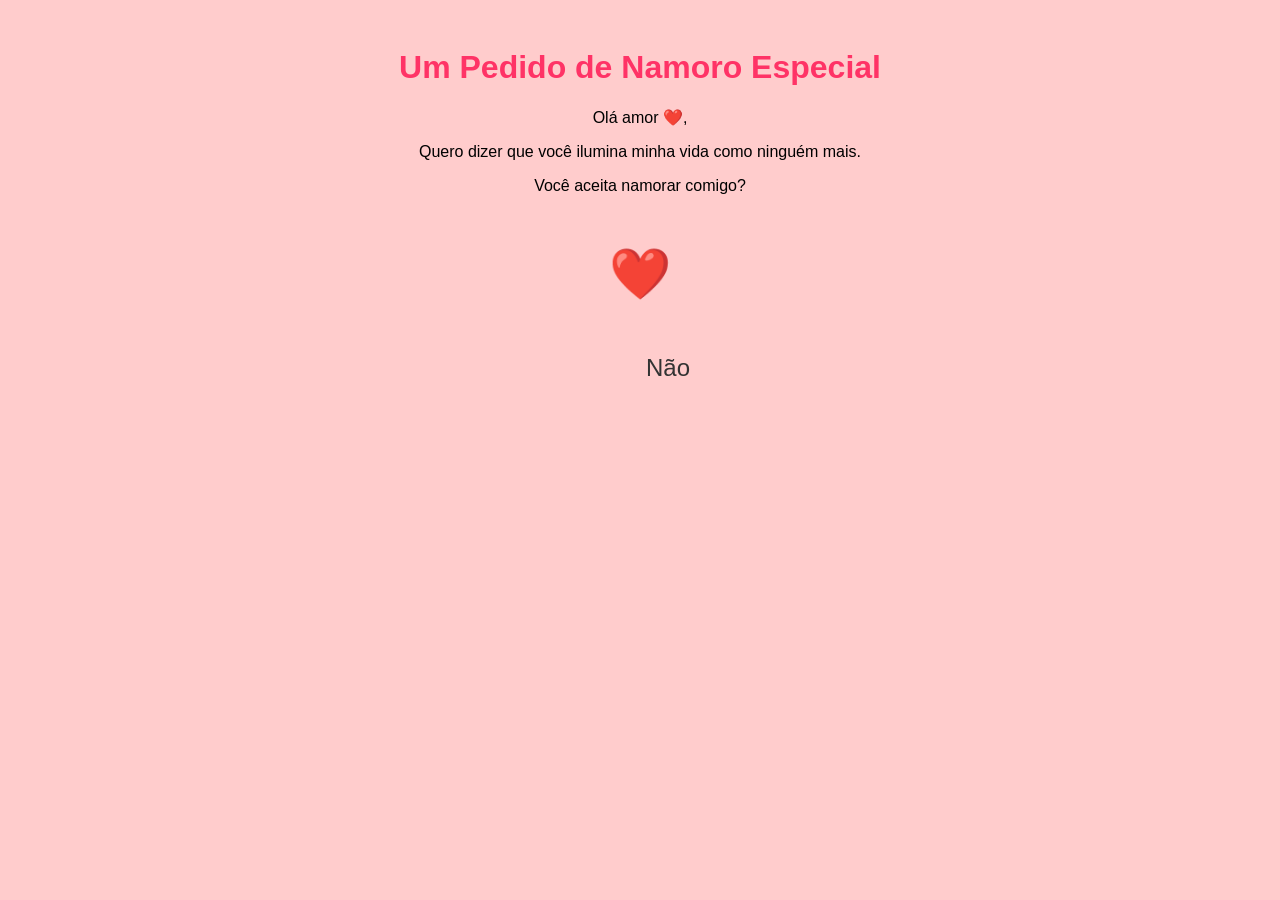
==== index.html @ 4e579031 "Rename criar index.html to index.html" ====
<!DOCTYPE html>
<html lang="pt-br">
<head>
    <meta charset="UTF-8">
    <meta name="viewport" content="width=device-width, initial-scale=1.0">
    <title>Pedido de Namoro</title>
    <style>
        body {
            background-color: #ffcccc;
            text-align: center;
            font-family: Arial, sans-serif;
        }

        .container {
            padding: 20px;
        }

        h1 {
            color: #ff3366;
        }

        .heart {
            font-size: 50px;
            color: #ff3366;
            cursor: pointer;
        }

        #nao {
            font-size: 24px;
            color: #333;
            background-color: #ffcccc;
            border: none;
            cursor: pointer;
            position: absolute;
        }
    </style>
</head>
<body>
    <div class="container">
        <h1>Um Pedido de Namoro Especial</h1>
        <p>Olá amor ❤️,</p>
        <p>Quero dizer que você ilumina minha vida como ninguém mais.</p>
        <p>Você aceita namorar comigo?</p>
        <p class="heart" onclick="mostrarResposta()">❤️</p>
        <button id="nao" onmouseover="mudarPosicao()">Não</button>
        <p id="resposta" style="display: none;"></p>
    </div>
    <script>
        function mostrarResposta() {
            document.getElementById('resposta').style.display = 'block';
            document.getElementById('resposta').innerHTML = 'Sim! Eu aceito, meu amor. ❤️';
        }

        function mudarPosicao() {
            const buttonNao = document.getElementById('nao');
            const randomX = Math.floor(Math.random() * window.innerWidth);
            const randomY = Math.floor(Math.random() * window.innerHeight);
            buttonNao.style.left = `${randomX}px`;
            buttonNao.style.top = `${randomY}px`;
        }
    </script>
</body>
</html>
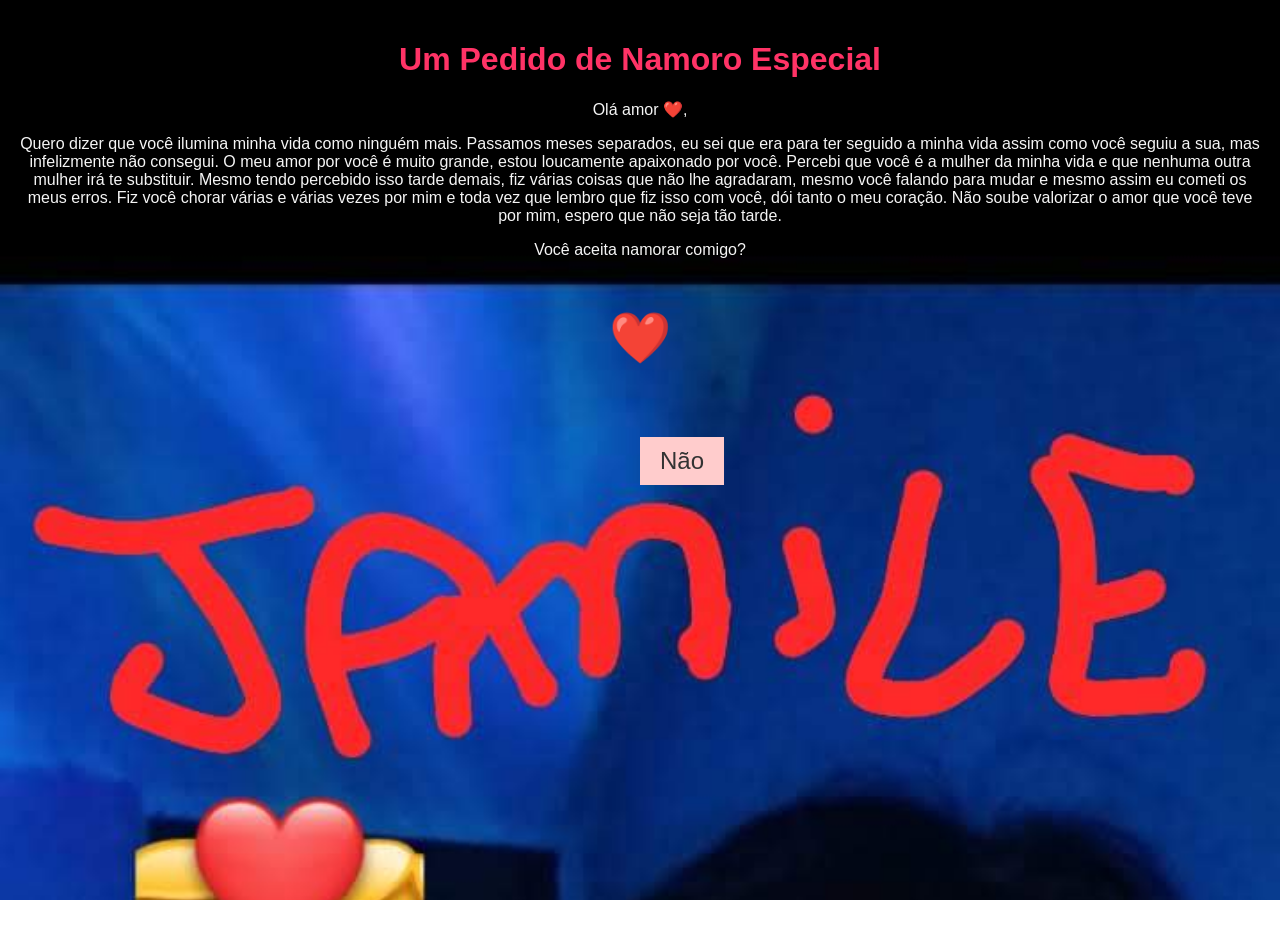
==== commit 42845052: "Add files via upload" ====
--- a/index.html
+++ b/index.html
@@ -1,63 +1,101 @@
-<!DOCTYPE html>
-<html lang="pt-br">
-<head>
-    <meta charset="UTF-8">
-    <meta name="viewport" content="width=device-width, initial-scale=1.0">
-    <title>Pedido de Namoro</title>
-    <style>
-        body {
-            background-color: #ffcccc;
-            text-align: center;
-            font-family: Arial, sans-serif;
-        }
-
-        .container {
-            padding: 20px;
-        }
-
-        h1 {
-            color: #ff3366;
-        }
-
-        .heart {
-            font-size: 50px;
-            color: #ff3366;
-            cursor: pointer;
-        }
-
-        #nao {
-            font-size: 24px;
-            color: #333;
-            background-color: #ffcccc;
-            border: none;
-            cursor: pointer;
-            position: absolute;
-        }
-    </style>
-</head>
-<body>
-    <div class="container">
-        <h1>Um Pedido de Namoro Especial</h1>
-        <p>Olá amor ❤️,</p>
-        <p>Quero dizer que você ilumina minha vida como ninguém mais.</p>
-        <p>Você aceita namorar comigo?</p>
-        <p class="heart" onclick="mostrarResposta()">❤️</p>
-        <button id="nao" onmouseover="mudarPosicao()">Não</button>
-        <p id="resposta" style="display: none;"></p>
-    </div>
-    <script>
-        function mostrarResposta() {
-            document.getElementById('resposta').style.display = 'block';
-            document.getElementById('resposta').innerHTML = 'Sim! Eu aceito, meu amor. ❤️';
-        }
-
-        function mudarPosicao() {
-            const buttonNao = document.getElementById('nao');
-            const randomX = Math.floor(Math.random() * window.innerWidth);
-            const randomY = Math.floor(Math.random() * window.innerHeight);
-            buttonNao.style.left = `${randomX}px`;
-            buttonNao.style.top = `${randomY}px`;
-        }
-    </script>
-</body>
-</html>
+<!DOCTYPE html>
+<html lang="pt-br">
+<head>
+    <meta charset="UTF-8">
+    <meta name="viewport" content="width=device-width, initial-scale=1.0">
+    <title>Pedido de Namoro</title>
+    <style>
+        body {
+            background-image: url('Imagem do WhatsApp de 2024-11-01 à(s) 22.39.05_afcd5314.jpg'); /* Altere para o nome correto da sua imagem */
+            background-size: cover; /* Faz a imagem cobrir todo o fundo */
+            background-attachment: fixed; /* Mantém a imagem fixa ao rolar */
+            text-align: center;
+            font-family: Arial, sans-serif;
+            color: whitesmoke;
+            margin: 0; /* Remove margens padrão */
+            padding: 20px; /* Adiciona um pouco de espaçamento */
+            min-height: 100vh; /* Garante que o corpo tenha pelo menos a altura da tela */
+            overflow-y: auto; /* Permite rolagem vertical */
+            position: relative; /* Necessário para o posicionamento absoluto do botão */
+        }
+
+        h1 {
+            color: #ff3366;
+            font-size: 2em; /* Tamanho da fonte responsivo */
+        }
+
+        .heart {
+            font-size: 50px;
+            color: #ff3366;
+            cursor: pointer;
+        }
+
+        #nao {
+            font-size: 24px;
+            color: #333;
+            background-color: #ffcccc;
+            border: none;
+            cursor: pointer;
+            margin-top: 20px; /* Espaçamento acima do botão */
+            padding: 10px 20px; /* Espaçamento interno do botão */
+            position: absolute; /* Para que possamos mover o botão */
+        }
+
+        #resposta {
+            margin-top: 20px; /* Espaçamento acima da resposta */
+            display: none; /* Inicialmente escondido */
+        }
+    </style>
+</head>
+<body>
+    <div class="container">
+        <h1>Um Pedido de Namoro Especial</h1>
+        <p>Olá amor ❤️,</p>
+        <p>Quero dizer que você ilumina minha vida como ninguém mais. Passamos meses separados, eu sei que era para ter seguido a minha vida assim como você seguiu a sua, mas infelizmente não consegui. O meu amor por você é muito grande, estou loucamente apaixonado por você. Percebi que você é a mulher da minha vida e que nenhuma outra mulher irá te substituir. Mesmo tendo percebido isso tarde demais, fiz várias coisas que não lhe agradaram, mesmo você falando para mudar e mesmo assim eu cometi os meus erros. Fiz você chorar várias e várias vezes por mim e toda vez que lembro que fiz isso com você, dói tanto o meu coração. Não soube valorizar o amor que você teve por mim, espero que não seja tão tarde.</p>
+        <p>Você aceita namorar comigo?</p>
+        <p class="heart" onclick="mostrarResposta()">❤️</p>
+        <button id="nao" onmouseover="mudarPosicao()">Não</button>
+        <p id="resposta"></p>
+    </div>
+    <script>
+        let tentativas = 0;
+        const maxTentativas = 5;
+        const mensagem = "Tipo assim o meu coração está com um grande vazio e toda vez que penso que ela está longe de mim, o meu coração aperta drasticamente. Passa minha vontade de comer, não sinto vontade de fazer só de chorar. Dá vontade de voltar no passado e consertar tudo que fiz, para consertar minhas arrogâncias e mentiras, mas nunca trair ela com outra mulher. O lado ruim é que ela não confia. Mano, tu acredita que ela jura que tive relações sexuais com a minha prima, que considero minha irmã? Tipo, não tem como eu dormir com quem é a própria irmã. Aí vem a Manu, uma menina que ela acha que eu, Vanderson Jorge, teria coragem de trocar ela por essa tal de Manu. Mano, isso é loucura! A Manu é feia e tudo de ruim. Não sou doido de trocar diamante por lixo, mas ela não entende isso.";
+
+        function mostrarResposta() {
+            document.getElementById('resposta').style.display = 'block';
+            document.getElementById('resposta').innerHTML = 'Sim! Eu aceito, meu amor. ❤️';
+            document.getElementById('nao').style.display = 'none'; // Esconde o botão "Não"
+        }
+
+        function mudarPosicao() {
+            if (tentativas < maxTentativas) {
+                tentativas++;
+                const buttonNao = document.getElementById('nao');
+                const randomX = Math.floor(Math.random() * (window.innerWidth - buttonNao.offsetWidth));
+                const randomY = Math.floor(Math.random() * (window.innerHeight - buttonNao.offsetHeight));
+                
+                // Debugging logs
+                console.log(`Tentativa: ${tentativas}, Posição X: ${randomX}, Posição Y: ${randomY}`);
+                
+                buttonNao.style.left = `${randomX}px`;
+                buttonNao.style.top = `${randomY}px`;
+            } else {
+                mostrarMensagem();
+            }
+        }
+
+        function mostrarMensagem() {
+            document.getElementById('resposta').style.display = 'block';
+            document.getElementById('resposta').innerHTML = mensagem;
+            document.getElementById('nao').style.display = 'block'; // Exibe o botão "Não" novamente
+            tentativas = 0; // Reseta o contador de tentativas
+        }
+
+        // Adiciona o evento de clique ao botão "Não"
+        document.getElementById('nao').addEventListener('click', function() {
+            mostrarMensagem();
+        });
+    </script>
+</body>
+</html>
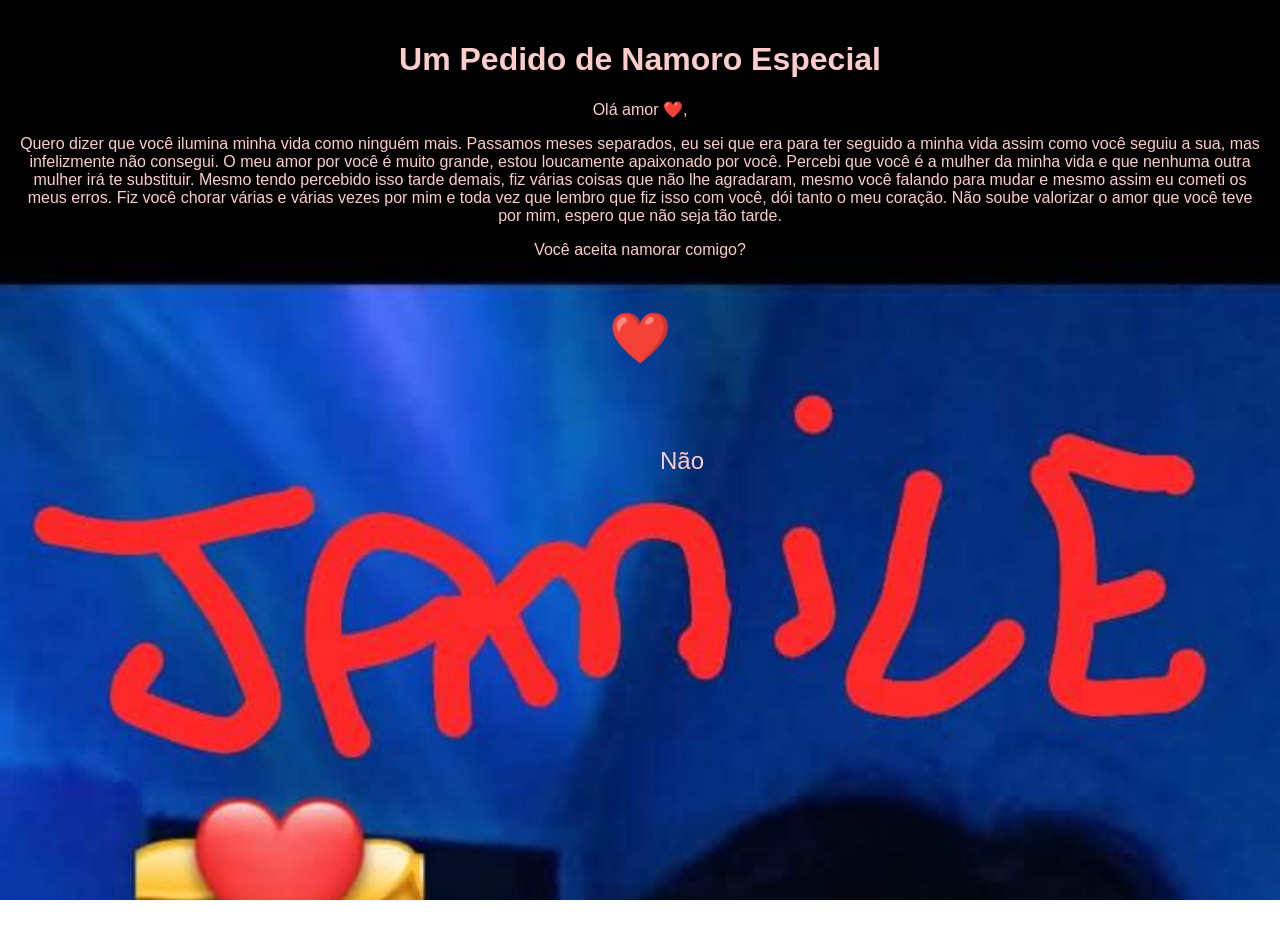
==== commit 78d8d05c: "Update index.html mudança de cor nas fontes" ====
--- a/index.html
+++ b/index.html
@@ -11,7 +11,7 @@
             background-attachment: fixed; /* Mantém a imagem fixa ao rolar */
             text-align: center;
             font-family: Arial, sans-serif;
-            color: whitesmoke;
+            color: #ffcccc;
             margin: 0; /* Remove margens padrão */
             padding: 20px; /* Adiciona um pouco de espaçamento */
             min-height: 100vh; /* Garante que o corpo tenha pelo menos a altura da tela */
@@ -20,20 +20,20 @@
         }
 
         h1 {
-            color: #ff3366;
+            color: #ffcccc;
             font-size: 2em; /* Tamanho da fonte responsivo */
         }
 
         .heart {
             font-size: 50px;
-            color: #ff3366;
+            color: #ffcccc;
             cursor: pointer;
         }
 
         #nao {
             font-size: 24px;
-            color: #333;
-            background-color: #ffcccc;
+            color: #ffcccc;
+            background-color: transparent;
             border: none;
             cursor: pointer;
             margin-top: 20px; /* Espaçamento acima do botão */
@@ -98,4 +98,4 @@
         });
     </script>
 </body>
-</html>+</html>
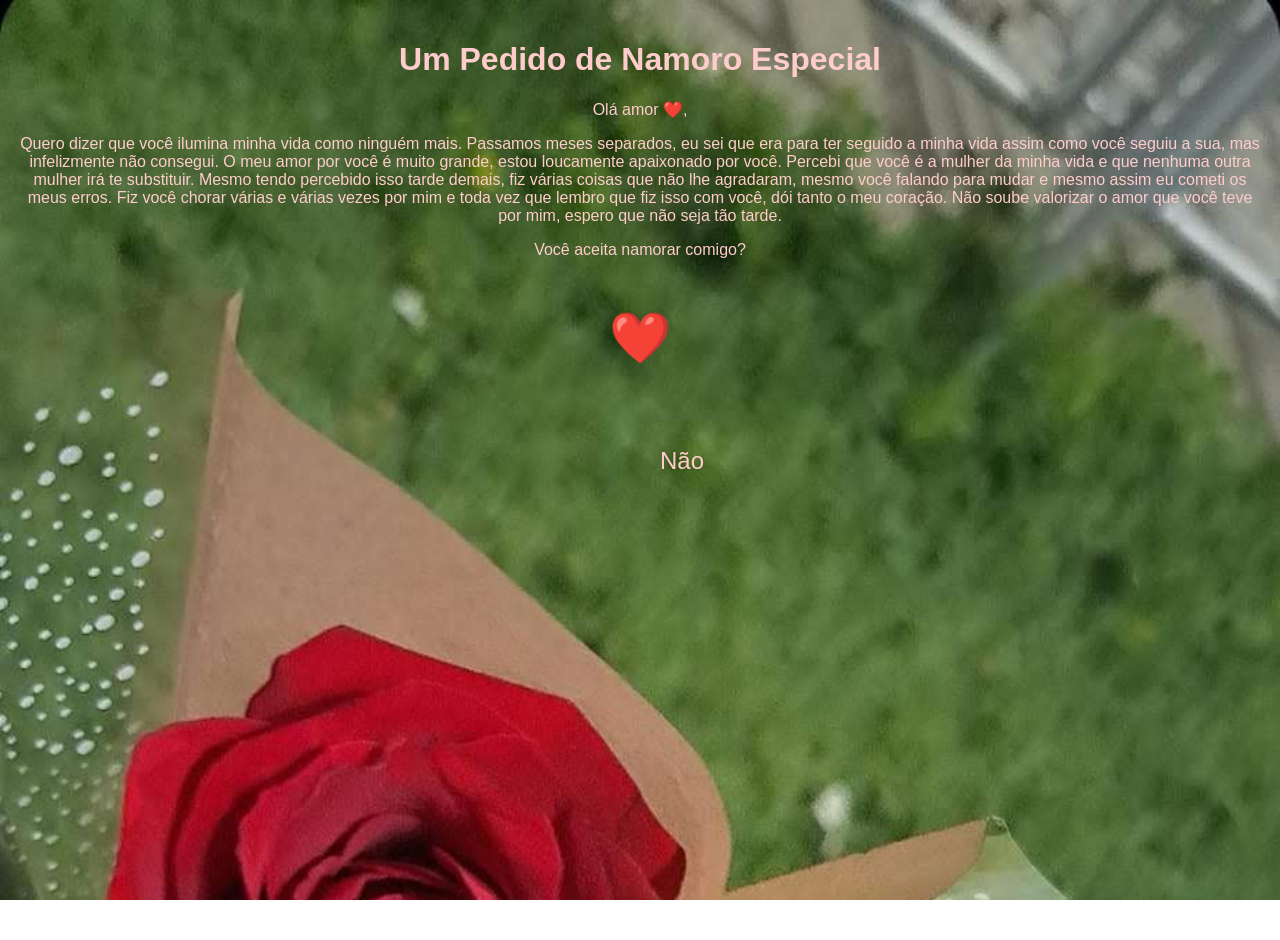
==== commit 5c8af13f: "nova imagem de fundo" ====
--- a/index.html
+++ b/index.html
@@ -6,7 +6,7 @@
     <title>Pedido de Namoro</title>
     <style>
         body {
-            background-image: url('Imagem do WhatsApp de 2024-11-01 à(s) 22.39.05_afcd5314.jpg'); /* Altere para o nome correto da sua imagem */
+            background-image: url('Imagem do WhatsApp de 2024-11-02 à(s) 16.29.20_9214cbdb.jpg'); /* Altere para o nome correto da sua imagem */
             background-size: cover; /* Faz a imagem cobrir todo o fundo */
             background-attachment: fixed; /* Mantém a imagem fixa ao rolar */
             text-align: center;
@@ -98,4 +98,4 @@
         });
     </script>
 </body>
-</html>
+</html>
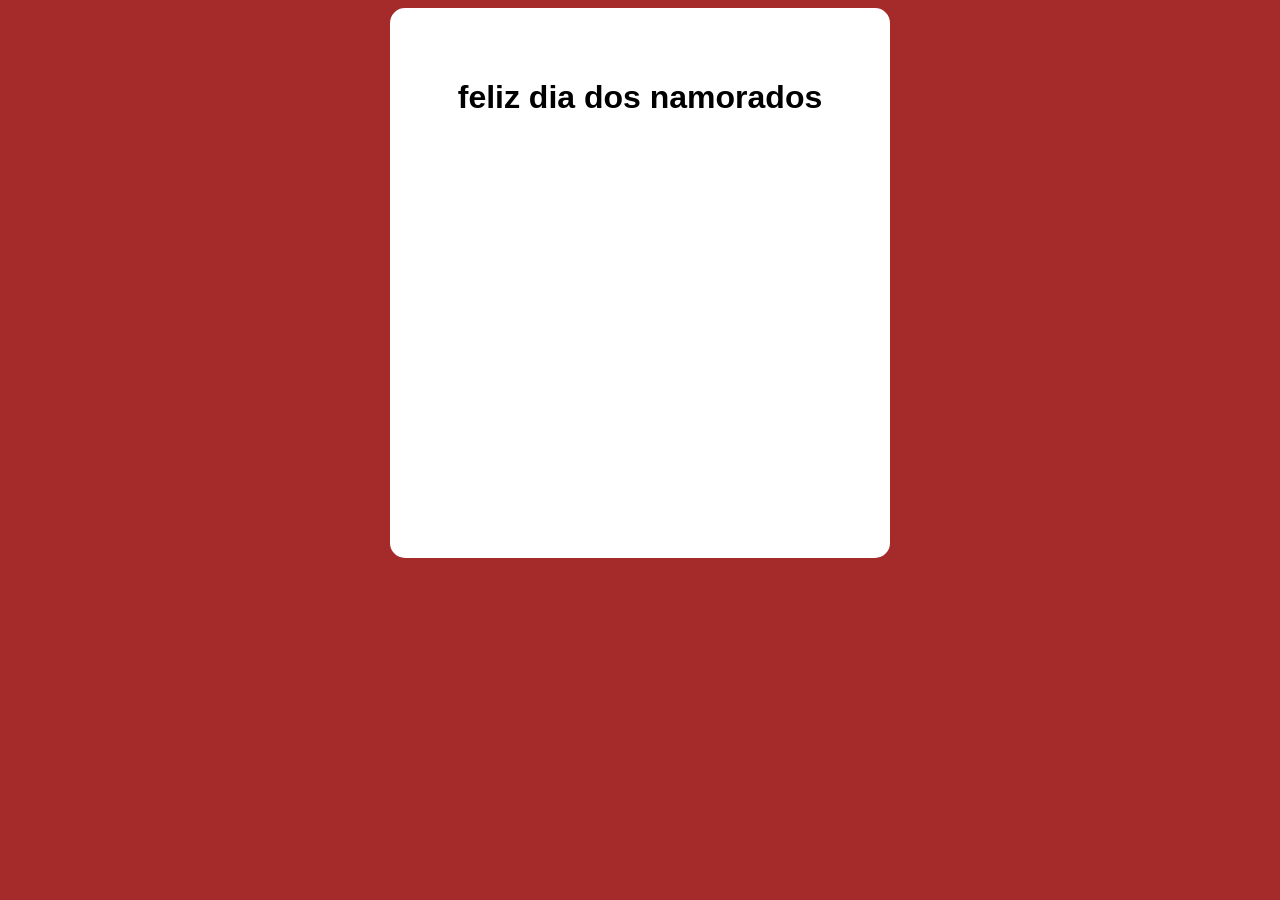
==== commit 3778b7f1: "add index.html & style.css com escritas iniciais" ====
--- a/index.html
+++ b/index.html
@@ -1,101 +1,16 @@
-<!DOCTYPE html>
-<html lang="pt-br">
-<head>
-    <meta charset="UTF-8">
-    <meta name="viewport" content="width=device-width, initial-scale=1.0">
-    <title>Pedido de Namoro</title>
-    <style>
-        body {
-            background-image: url('Imagem do WhatsApp de 2024-11-02 à(s) 16.29.20_9214cbdb.jpg'); /* Altere para o nome correto da sua imagem */
-            background-size: cover; /* Faz a imagem cobrir todo o fundo */
-            background-attachment: fixed; /* Mantém a imagem fixa ao rolar */
-            text-align: center;
-            font-family: Arial, sans-serif;
-            color: #ffcccc;
-            margin: 0; /* Remove margens padrão */
-            padding: 20px; /* Adiciona um pouco de espaçamento */
-            min-height: 100vh; /* Garante que o corpo tenha pelo menos a altura da tela */
-            overflow-y: auto; /* Permite rolagem vertical */
-            position: relative; /* Necessário para o posicionamento absoluto do botão */
-        }
-
-        h1 {
-            color: #ffcccc;
-            font-size: 2em; /* Tamanho da fonte responsivo */
-        }
-
-        .heart {
-            font-size: 50px;
-            color: #ffcccc;
-            cursor: pointer;
-        }
-
-        #nao {
-            font-size: 24px;
-            color: #ffcccc;
-            background-color: transparent;
-            border: none;
-            cursor: pointer;
-            margin-top: 20px; /* Espaçamento acima do botão */
-            padding: 10px 20px; /* Espaçamento interno do botão */
-            position: absolute; /* Para que possamos mover o botão */
-        }
-
-        #resposta {
-            margin-top: 20px; /* Espaçamento acima da resposta */
-            display: none; /* Inicialmente escondido */
-        }
-    </style>
-</head>
-<body>
-    <div class="container">
-        <h1>Um Pedido de Namoro Especial</h1>
-        <p>Olá amor ❤️,</p>
-        <p>Quero dizer que você ilumina minha vida como ninguém mais. Passamos meses separados, eu sei que era para ter seguido a minha vida assim como você seguiu a sua, mas infelizmente não consegui. O meu amor por você é muito grande, estou loucamente apaixonado por você. Percebi que você é a mulher da minha vida e que nenhuma outra mulher irá te substituir. Mesmo tendo percebido isso tarde demais, fiz várias coisas que não lhe agradaram, mesmo você falando para mudar e mesmo assim eu cometi os meus erros. Fiz você chorar várias e várias vezes por mim e toda vez que lembro que fiz isso com você, dói tanto o meu coração. Não soube valorizar o amor que você teve por mim, espero que não seja tão tarde.</p>
-        <p>Você aceita namorar comigo?</p>
-        <p class="heart" onclick="mostrarResposta()">❤️</p>
-        <button id="nao" onmouseover="mudarPosicao()">Não</button>
-        <p id="resposta"></p>
-    </div>
-    <script>
-        let tentativas = 0;
-        const maxTentativas = 5;
-        const mensagem = "Tipo assim o meu coração está com um grande vazio e toda vez que penso que ela está longe de mim, o meu coração aperta drasticamente. Passa minha vontade de comer, não sinto vontade de fazer só de chorar. Dá vontade de voltar no passado e consertar tudo que fiz, para consertar minhas arrogâncias e mentiras, mas nunca trair ela com outra mulher. O lado ruim é que ela não confia. Mano, tu acredita que ela jura que tive relações sexuais com a minha prima, que considero minha irmã? Tipo, não tem como eu dormir com quem é a própria irmã. Aí vem a Manu, uma menina que ela acha que eu, Vanderson Jorge, teria coragem de trocar ela por essa tal de Manu. Mano, isso é loucura! A Manu é feia e tudo de ruim. Não sou doido de trocar diamante por lixo, mas ela não entende isso.";
-
-        function mostrarResposta() {
-            document.getElementById('resposta').style.display = 'block';
-            document.getElementById('resposta').innerHTML = 'Sim! Eu aceito, meu amor. ❤️';
-            document.getElementById('nao').style.display = 'none'; // Esconde o botão "Não"
-        }
-
-        function mudarPosicao() {
-            if (tentativas < maxTentativas) {
-                tentativas++;
-                const buttonNao = document.getElementById('nao');
-                const randomX = Math.floor(Math.random() * (window.innerWidth - buttonNao.offsetWidth));
-                const randomY = Math.floor(Math.random() * (window.innerHeight - buttonNao.offsetHeight));
-                
-                // Debugging logs
-                console.log(`Tentativa: ${tentativas}, Posição X: ${randomX}, Posição Y: ${randomY}`);
-                
-                buttonNao.style.left = `${randomX}px`;
-                buttonNao.style.top = `${randomY}px`;
-            } else {
-                mostrarMensagem();
-            }
-        }
-
-        function mostrarMensagem() {
-            document.getElementById('resposta').style.display = 'block';
-            document.getElementById('resposta').innerHTML = mensagem;
-            document.getElementById('nao').style.display = 'block'; // Exibe o botão "Não" novamente
-            tentativas = 0; // Reseta o contador de tentativas
-        }
-
-        // Adiciona o evento de clique ao botão "Não"
-        document.getElementById('nao').addEventListener('click', function() {
-            mostrarMensagem();
-        });
-    </script>
-</body>
+<!DOCTYPE html>
+<html lang="pt- br">
+<head>
+    <meta charset="UTF-8">
+    <meta name="viewport" content="width=device-width, initial-scale=1.0">
+    <title>Feliz dia dos namorados</title>
+    <link rel="stylesheet" href="css/style.css">
+</head>
+<body>
+
+    <div class = "painel">
+        <h1>feliz dia dos namorados</h1>
+    </div>
+    
+</body>
 </html>
--- a/css/style.css
+++ b/css/style.css
@@ -0,0 +1,14 @@
+body{
+    background-color: brown;
+}
+
+.painel{
+    margin: auto; /* centralizar horizontalmente */
+    background-color: white;
+    width: 500px;
+    height: 500px;
+    border-radius: 15px;
+    text-align: center; /* alinhar texto ao centro */
+    padding-top: 50px; /* adicionar espaço superior para centralizar verticalmente */
+    font-family: 'Franklin Gothic Medium', 'Arial Narrow', Arial, sans-serif;
+}
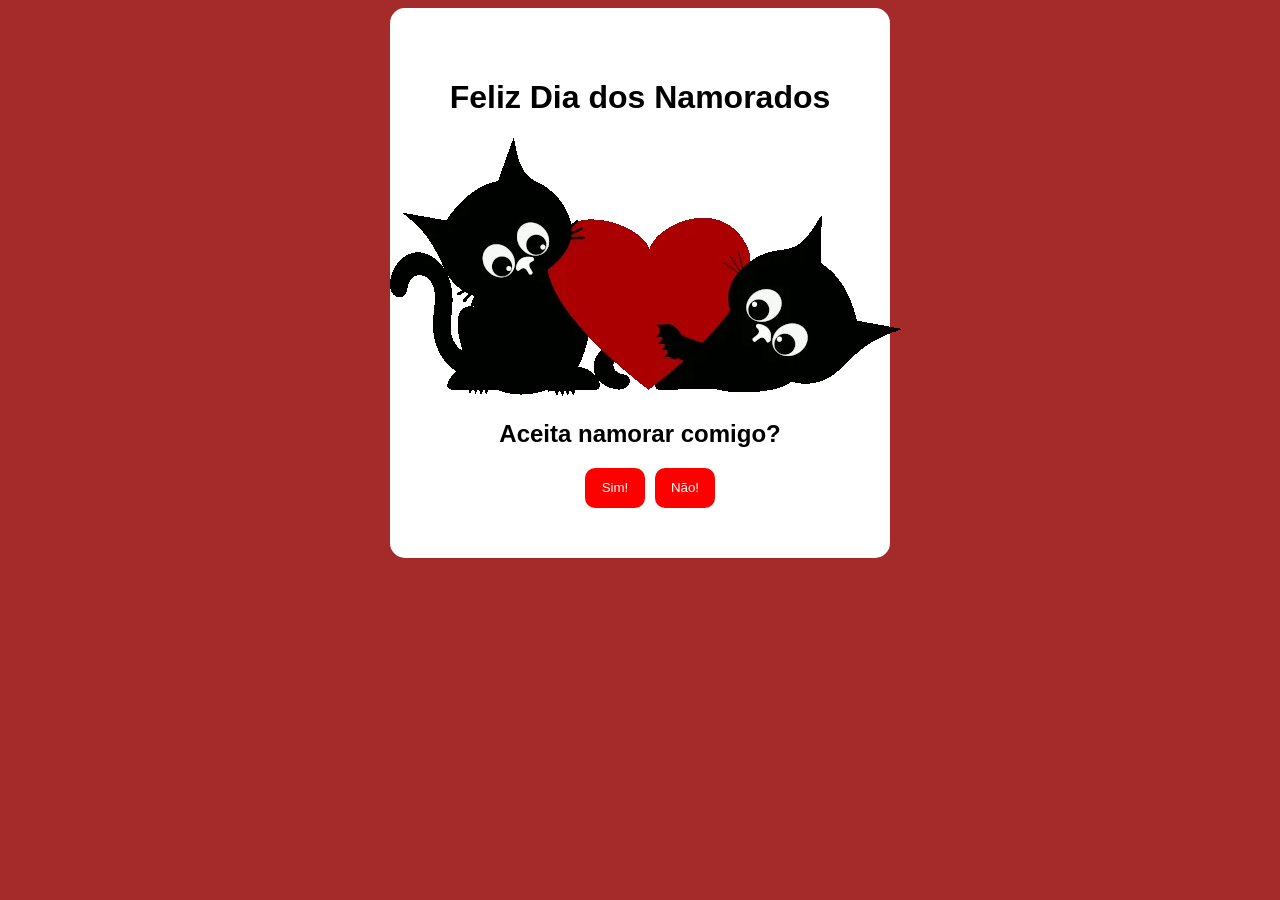
==== commit 103787ca: "pedido de namoro 2026. Botão de nao foge no mouseover com js animado, HTML responsivo e video romant" ====
--- a/index.html
+++ b/index.html
@@ -1,16 +1,23 @@
 <!DOCTYPE html>
-<html lang="pt- br">
+<html lang="pt-br">
 <head>
     <meta charset="UTF-8">
     <meta name="viewport" content="width=device-width, initial-scale=1.0">
-    <title>Feliz dia dos namorados</title>
+    <title>Feliz Dia dos Namorados</title>
     <link rel="stylesheet" href="css/style.css">
 </head>
 <body>
-
-    <div class = "painel">
-        <h1>feliz dia dos namorados</h1>
+    <div class="painel">
+        <h1>Feliz Dia dos Namorados</h1>
+        <img src="img/Cat.webp" alt="Gatinho fofo">
+        <h2>Aceita namorar comigo?</h2>
+        
+        <a href="https://youtu.be/osPq9Yb8xm8?si=njQ8NPQLxwBD4VHB">
+            <button id="sim">Sim!</button>
+        </a>
+        <button id="nao" onmouseover="fuja()">Não! </button>
     </div>
     
+    <script src="js/script.js"></script>
 </body>
-</html>+</html>
--- a/css/style.css
+++ b/css/style.css
@@ -11,4 +11,25 @@
     text-align: center; /* alinhar texto ao centro */
     padding-top: 50px; /* adicionar espaço superior para centralizar verticalmente */
     font-family: 'Franklin Gothic Medium', 'Arial Narrow', Arial, sans-serif;
+}
+
+#sim{
+    
+    height: 40px;
+    width: 60px;
+    background-color: red;
+    border: white;
+    border-radius: 10px;
+    color: white;
+    margin-left: -50px;
+}
+#nao{
+    position: absolute;
+    height: 40px;
+    width: 60px;
+    background-color: red;
+    border: white;
+    border-radius: 10px;
+    color: white;
+    margin-left: 10px;
 }
